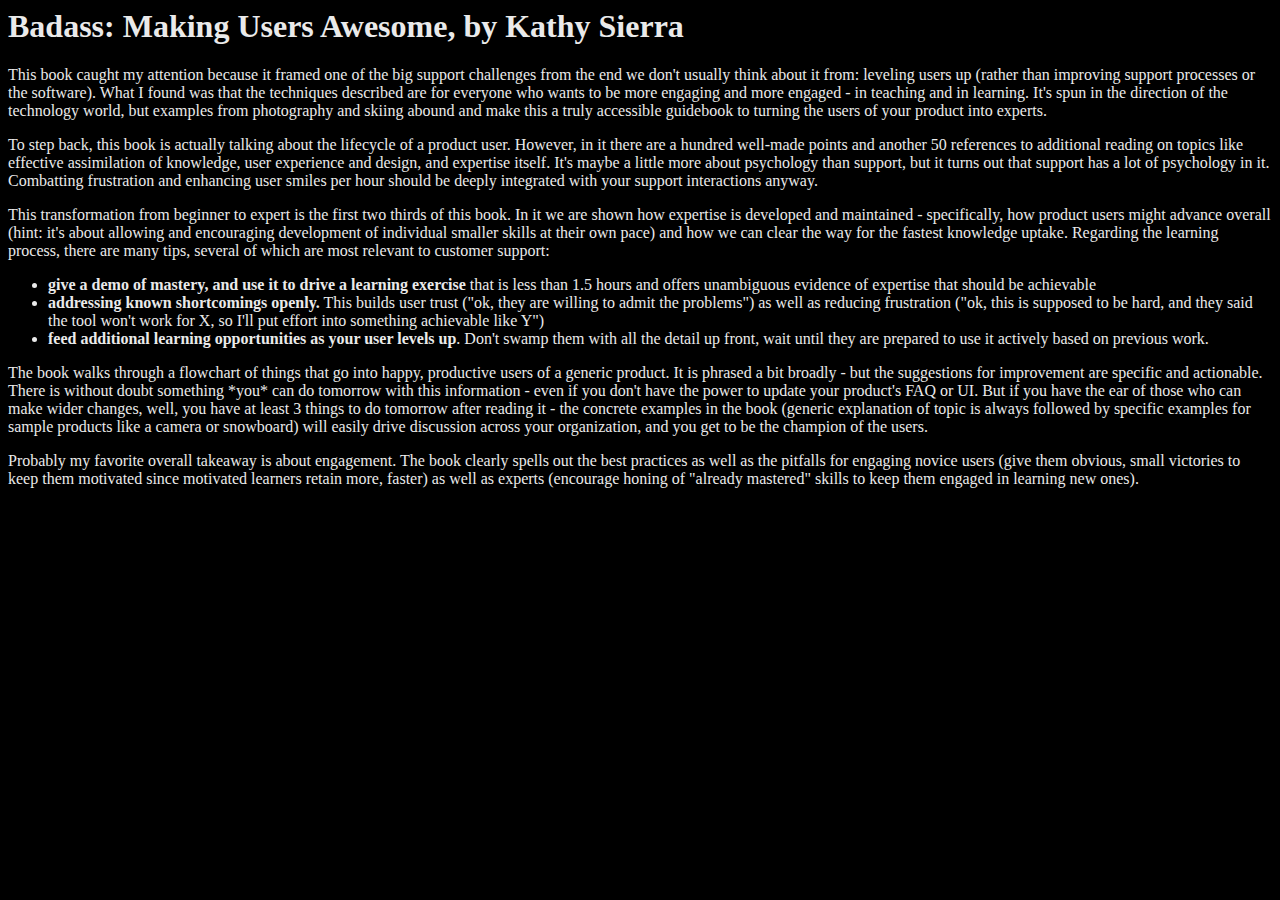
==== badass.html @ 381f13d4 ":sunrise:" ====
<html>
<head><title>BADASS: Making Users Awesome - fool's review</title>
<style type="text/css">
*{font-family: Verdana;}
</style>
</head>
<body bgcolor=black text=#EAEAEA link=yellow vlink=orange>

<h1>Badass:  Making Users Awesome, by Kathy Sierra</h1>

This book caught my attention because it framed one of the big support challenges from the end we don't usually think about it from:  leveling users up (rather than improving support processes or the software).  What I found was that the techniques described are for everyone who wants to be more engaging and more engaged - in teaching and in learning.  It's spun in the direction of the technology world, but examples from photography and skiing abound and make this a truly accessible guidebook to turning the users of your product into experts.
<p>
To step back, this book is actually talking about the lifecycle of a product user.  However, in it there are a hundred well-made points and another 50 references to additional reading on topics like effective assimilation of knowledge, user experience and design, and expertise itself.  It's maybe a little more about psychology than support, but it turns out that support has a lot of psychology in it.  Combatting frustration and enhancing user smiles per hour should be deeply integrated with your support interactions anyway.
<p>
This transformation from beginner to expert is the first two thirds of this book.  In it we are shown how expertise is developed and maintained - specifically, how product users might advance overall (hint:  it's about allowing and encouraging development of individual smaller skills at their own pace) and how we can clear the way for the fastest knowledge uptake.  Regarding the learning process, there are many tips, several of which are most relevant to customer support:
<ul>
<li><b>give a demo of mastery, and use it to drive a learning exercise</b> that is  less than 1.5 hours and offers unambiguous evidence of expertise that should be achievable
<li><b>addressing known shortcomings openly.</b>  This builds user trust ("ok, they are willing to admit the problems") as well as reducing frustration ("ok, this is supposed to be hard, and they said the tool won't work for X, so I'll put effort into something achievable like Y")
<li><b>feed additional learning opportunities as your user levels up</b>.  Don't swamp them with all the detail up front, wait until they are prepared to use it actively based on previous work.
</ul>
<p>
The book walks through a flowchart of things that go into happy, productive users of a generic product.  It is phrased a bit broadly - but the suggestions for improvement are specific and actionable.  There is without doubt something *you* can do tomorrow with this information - even if you don't have the power to update your product's FAQ or UI.  But if you have the ear of those who can make wider changes, well, you have at least 3 things to do tomorrow after reading it - the concrete examples in the book (generic explanation of topic is always followed by specific examples for sample products like a camera or snowboard) will easily drive discussion across your organization, and you get to be the champion of the users.
<p>
Probably my favorite overall takeaway is about engagement.  The book clearly spells out the best practices as well as the pitfalls for engaging novice users (give them obvious, small victories to keep them motivated since motivated learners retain more, faster) as well as experts (encourage honing of "already mastered" skills to keep them engaged in learning new ones).

</body></html>
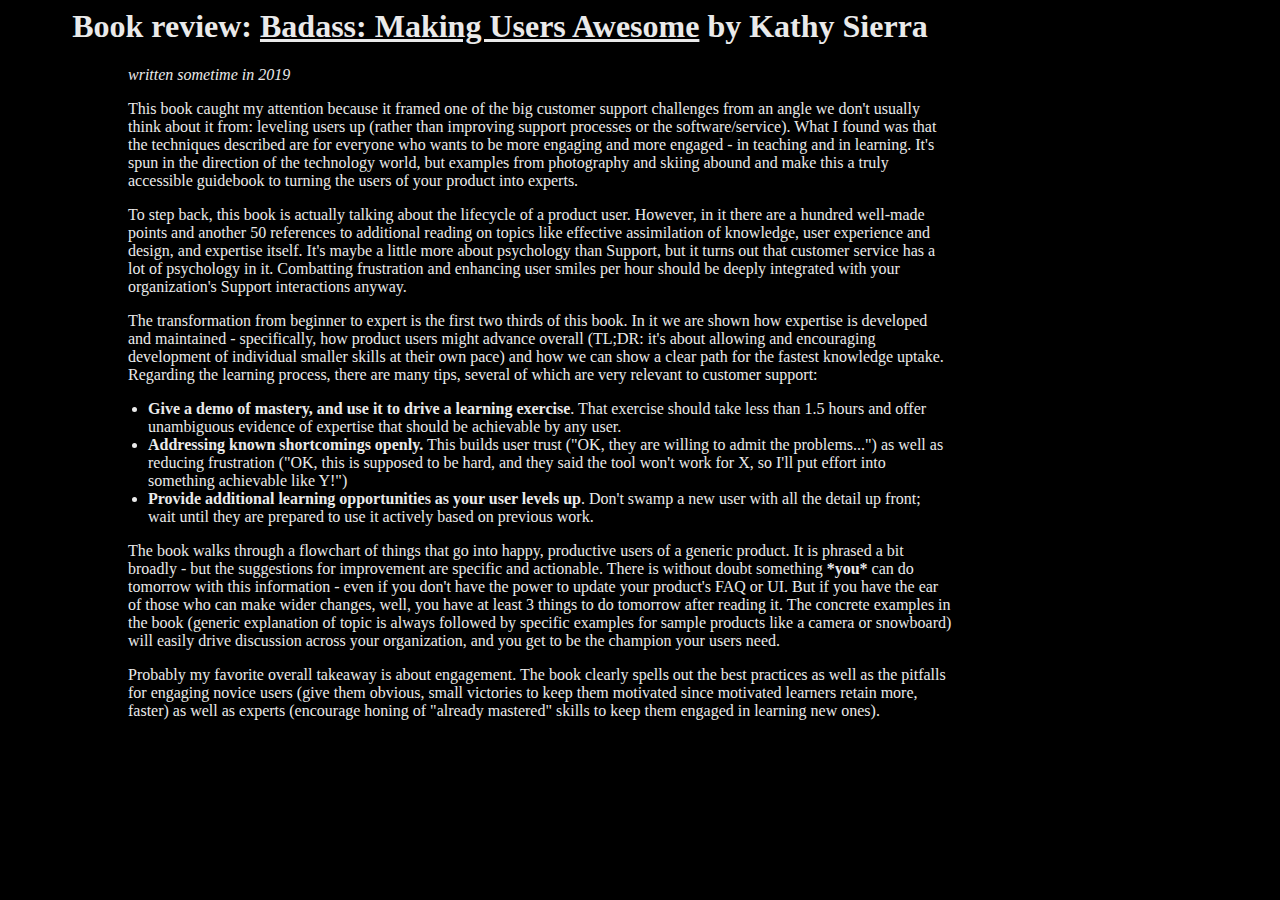
==== commit 282d9ae7: "overhauled CSS and checked most links" ====
--- a/badass.html
+++ b/badass.html
@@ -1,25 +1,25 @@
 <html>
 <head><title>BADASS: Making Users Awesome - fool's review</title>
-<style type="text/css">
-*{font-family: Verdana;}
-</style>
+<link rel="stylesheet" href="supportfolio.css">
 </head>
 <body bgcolor=black text=#EAEAEA link=yellow vlink=orange>
 
-<h1>Badass:  Making Users Awesome, by Kathy Sierra</h1>
+<h1>Book review: <u>Badass:  Making Users Awesome</u> by Kathy Sierra</h1>
 
-This book caught my attention because it framed one of the big support challenges from the end we don't usually think about it from:  leveling users up (rather than improving support processes or the software).  What I found was that the techniques described are for everyone who wants to be more engaging and more engaged - in teaching and in learning.  It's spun in the direction of the technology world, but examples from photography and skiing abound and make this a truly accessible guidebook to turning the users of your product into experts.
+<p><i>written sometime in 2019</i></p>
+
+<p>This book caught my attention because it framed one of the big customer support challenges from an angle we don't usually think about it from:  leveling users up (rather than improving support processes or the software/service).  What I found was that the techniques described are for everyone who wants to be more engaging and more engaged - in teaching and in learning.  It's spun in the direction of the technology world, but examples from photography and skiing abound and make this a truly accessible guidebook to turning the users of your product into experts.
 <p>
-To step back, this book is actually talking about the lifecycle of a product user.  However, in it there are a hundred well-made points and another 50 references to additional reading on topics like effective assimilation of knowledge, user experience and design, and expertise itself.  It's maybe a little more about psychology than support, but it turns out that support has a lot of psychology in it.  Combatting frustration and enhancing user smiles per hour should be deeply integrated with your support interactions anyway.
+To step back, this book is actually talking about the lifecycle of a product user.  However, in it there are a hundred well-made points and another 50 references to additional reading on topics like effective assimilation of knowledge, user experience and design, and expertise itself.  It's maybe a little more about psychology than Support, but it turns out that customer service has a lot of psychology in it.  Combatting frustration and enhancing user smiles per hour should be deeply integrated with your organization's Support interactions anyway.
 <p>
-This transformation from beginner to expert is the first two thirds of this book.  In it we are shown how expertise is developed and maintained - specifically, how product users might advance overall (hint:  it's about allowing and encouraging development of individual smaller skills at their own pace) and how we can clear the way for the fastest knowledge uptake.  Regarding the learning process, there are many tips, several of which are most relevant to customer support:
+The transformation from beginner to expert is the first two thirds of this book.  In it we are shown how expertise is developed and maintained - specifically, how product users might advance overall (TL;DR:  it's about allowing and encouraging development of individual smaller skills at their own pace) and how we can show a clear path for the fastest knowledge uptake.  Regarding the learning process, there are many tips, several of which are very relevant to customer support:
 <ul>
-<li><b>give a demo of mastery, and use it to drive a learning exercise</b> that is  less than 1.5 hours and offers unambiguous evidence of expertise that should be achievable
-<li><b>addressing known shortcomings openly.</b>  This builds user trust ("ok, they are willing to admit the problems") as well as reducing frustration ("ok, this is supposed to be hard, and they said the tool won't work for X, so I'll put effort into something achievable like Y")
-<li><b>feed additional learning opportunities as your user levels up</b>.  Don't swamp them with all the detail up front, wait until they are prepared to use it actively based on previous work.
+<li><b>Give a demo of mastery, and use it to drive a learning exercise</b>.  That exercise should take less than 1.5 hours and offer unambiguous evidence of expertise that should be achievable by any user.
+<li><b>Addressing known shortcomings openly.</b>  This builds user trust ("OK, they are willing to admit the problems...") as well as reducing frustration ("OK, this is supposed to be hard, and they said the tool won't work for X, so I'll put effort into something achievable like Y!")
+<li><b>Provide additional learning opportunities as your user levels up</b>.  Don't swamp a new user with all the detail up front; wait until they are prepared to use it actively based on previous work.
 </ul>
 <p>
-The book walks through a flowchart of things that go into happy, productive users of a generic product.  It is phrased a bit broadly - but the suggestions for improvement are specific and actionable.  There is without doubt something *you* can do tomorrow with this information - even if you don't have the power to update your product's FAQ or UI.  But if you have the ear of those who can make wider changes, well, you have at least 3 things to do tomorrow after reading it - the concrete examples in the book (generic explanation of topic is always followed by specific examples for sample products like a camera or snowboard) will easily drive discussion across your organization, and you get to be the champion of the users.
+The book walks through a flowchart of things that go into happy, productive users of a generic product.  It is phrased a bit broadly - but the suggestions for improvement are specific and actionable.  There is without doubt something <b>*you*</b> can do tomorrow with this information - even if you don't have the power to update your product's FAQ or UI.  But if you have the ear of those who can make wider changes, well, you have at least 3 things to do tomorrow after reading it.  The concrete examples in the book (generic explanation of topic is always followed by specific examples for sample products like a camera or snowboard) will easily drive discussion across your organization, and you get to be the champion your users need.
 <p>
 Probably my favorite overall takeaway is about engagement.  The book clearly spells out the best practices as well as the pitfalls for engaging novice users (give them obvious, small victories to keep them motivated since motivated learners retain more, faster) as well as experts (encourage honing of "already mastered" skills to keep them engaged in learning new ones).
 
--- a/supportfolio.css
+++ b/supportfolio.css
@@ -0,0 +1,37 @@
+*{
+  font-family: Verdana; 
+  max-width: 1000px;
+}
+h1 {
+  width: 100%;
+  text-align: center;
+}
+	
+h2 {
+  margin-left: 80px;
+  margin-right: 40px;
+}
+h3 {
+  margin-left: 80px;
+  margin-right: 40px;
+}
+h4 {
+  margin-left: 80px;
+  margin-right: 40px;
+}
+p {
+  margin-left: 120px;
+  margin-right: 40px;
+}
+ul {
+  margin-left: 100px;
+  margin-right: 40px;
+}
+ol {
+  margin-left: 100px;
+  margin-right: 40px;
+}
+span.callout-box {
+  display: block;
+  background-color: gray;
+}
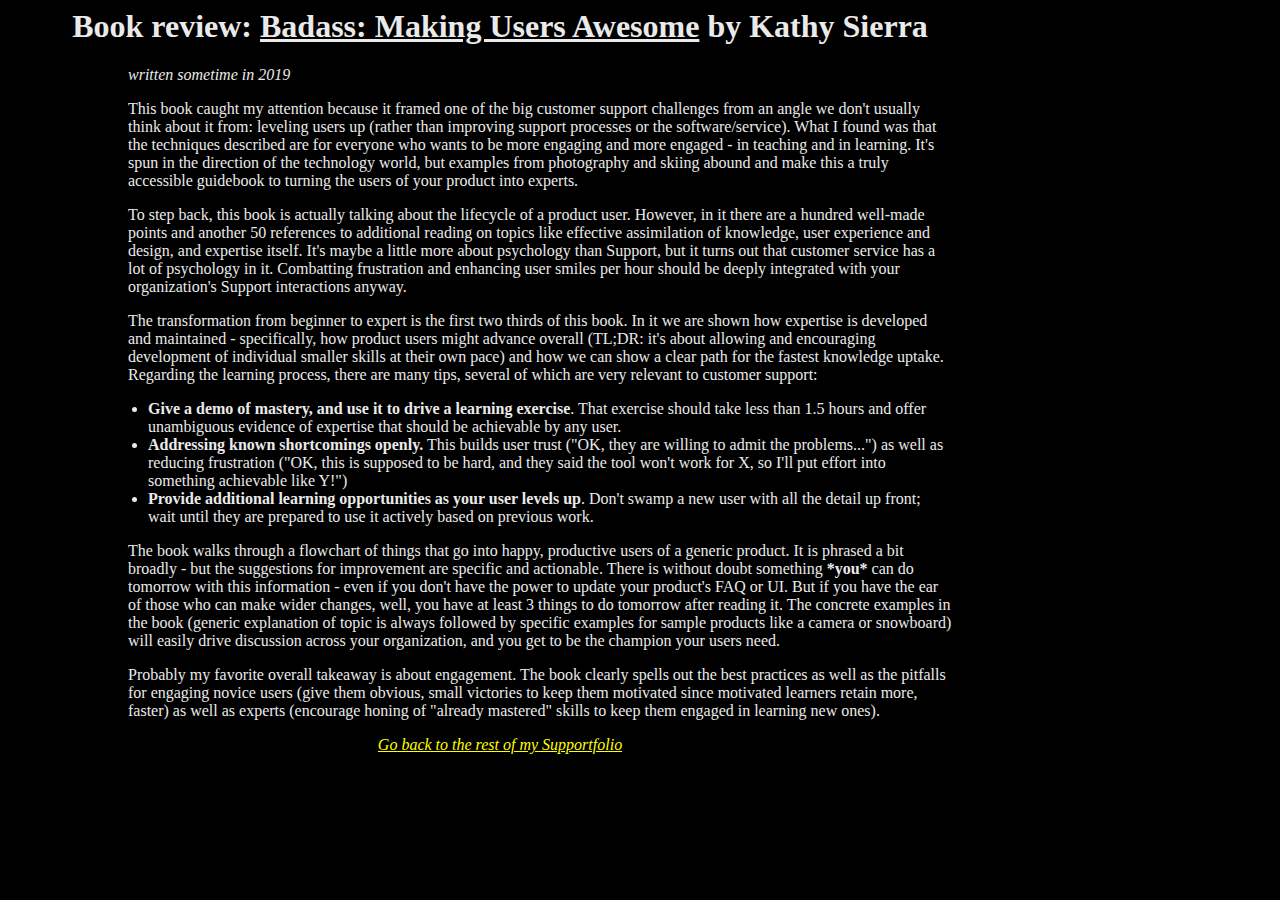
==== commit 075960e6: "failing at CSS so just added a manual footer to most pages" ====
--- a/badass.html
+++ b/badass.html
@@ -23,4 +23,7 @@
 <p>
 Probably my favorite overall takeaway is about engagement.  The book clearly spells out the best practices as well as the pitfalls for engaging novice users (give them obvious, small victories to keep them motivated since motivated learners retain more, faster) as well as experts (encourage honing of "already mastered" skills to keep them engaged in learning new ones).
 
+<div class="footer">
+	<center><i><a href=/>Go back to the rest of my Supportfolio</a></i></center>
+</div>
 </body></html>
--- a/supportfolio.css
+++ b/supportfolio.css
@@ -35,3 +35,7 @@
   display: block;
   background-color: gray;
 }
+div#footer {
+  position: sticky;
+  bottom: 0;
+}
